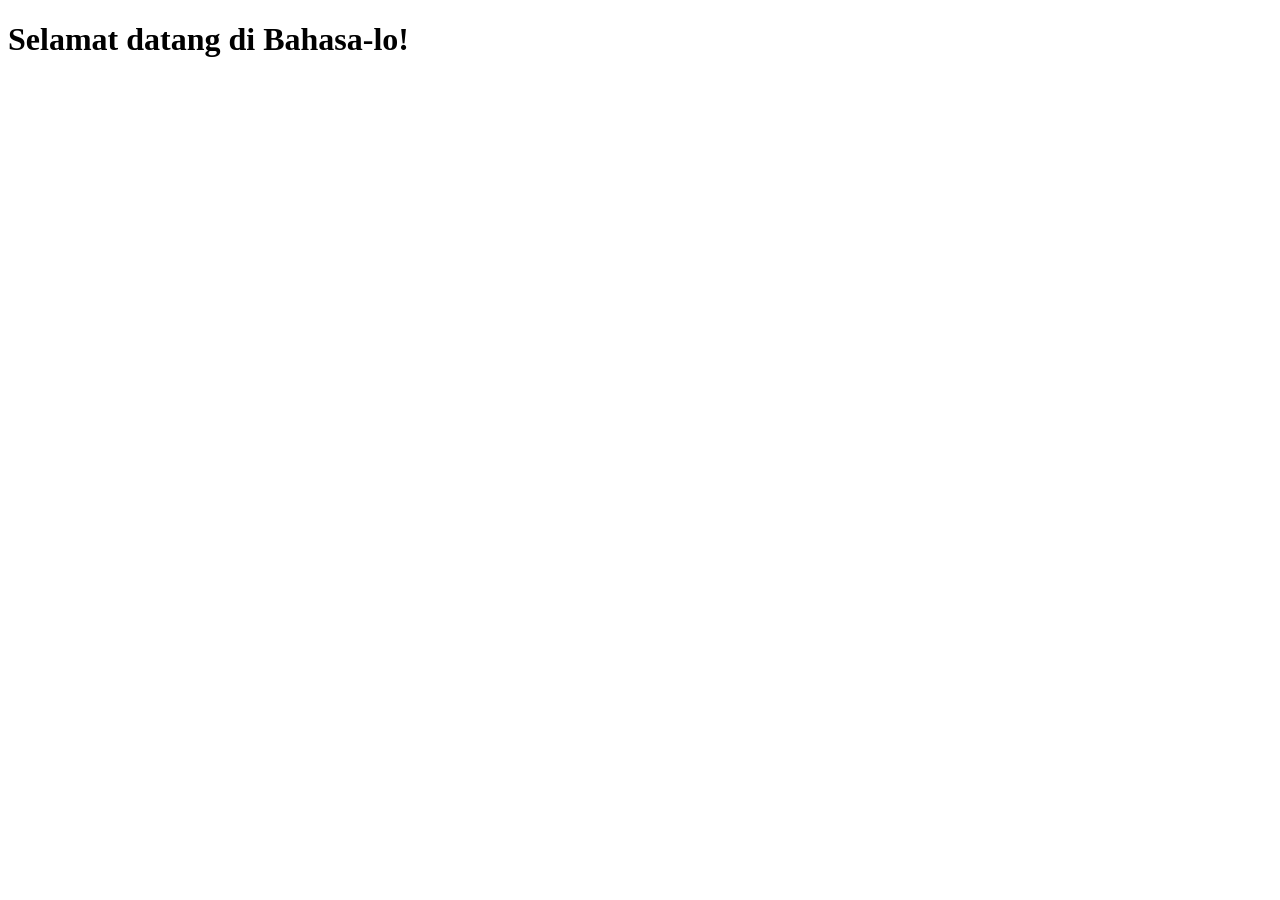
==== index.html @ d282a4c4 "Create index.html" ====
<!DOCTYPE html>
<html lang="id">
<head>
    <meta charset="UTF-8">
    <title>Bahasa-lo</title>
</head>
  <meta name="google-site-verification" content="brYAKdLp65Qve6iEKP-1iKPyguNeGDK8J0BSnaipUBI" />
<body>
    <h1>Selamat datang di Bahasa-lo!</h1>
</body>
</html>
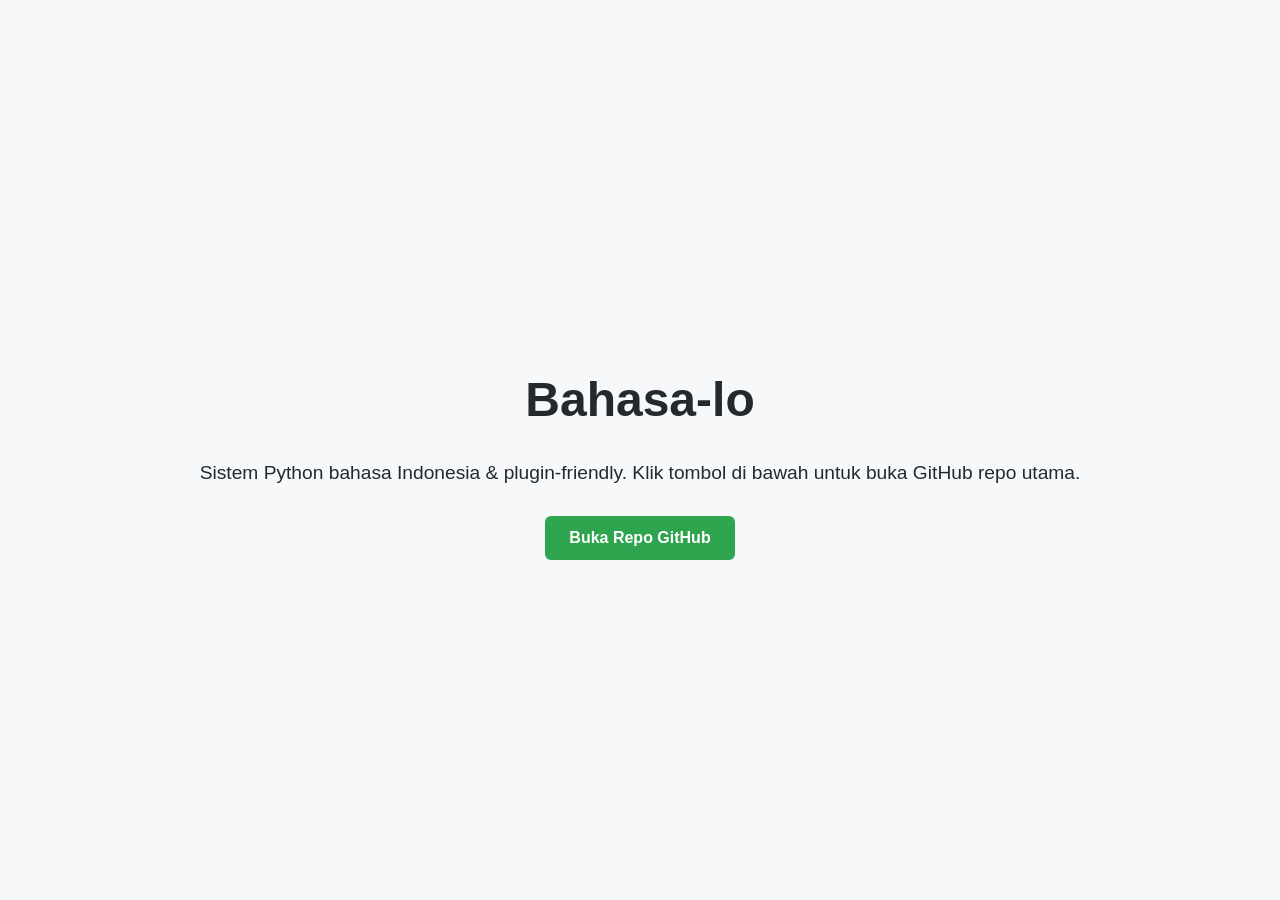
==== commit 396fd878: "Create index.html" ====
--- a/index.html
+++ b/index.html
@@ -2,10 +2,47 @@
 <html lang="id">
 <head>
     <meta charset="UTF-8">
-    <title>Bahasa-lo</title>
+    <meta name="viewport" content="width=device-width, initial-scale=1.0">
+    <title>Bahasa-lo · GitHub</title>
+    <style>
+        body {
+            font-family: Arial, sans-serif;
+            background-color: #f6f8fa;
+            color: #24292e;
+            display: flex;
+            flex-direction: column;
+            align-items: center;
+            justify-content: center;
+            height: 100vh;
+            margin: 0;
+            text-align: center;
+        }
+        h1 {
+            font-size: 3rem;
+            margin-bottom: 1rem;
+        }
+        p {
+            font-size: 1.2rem;
+            margin-bottom: 2rem;
+        }
+        a.button {
+            text-decoration: none;
+            background-color: #2ea44f;
+            color: white;
+            padding: 0.8rem 1.5rem;
+            border-radius: 6px;
+            font-weight: bold;
+            transition: background-color 0.2s;
+        }
+        a.button:hover {
+            background-color: #2c974b;
+        }
+    </style>
 </head>
   <meta name="google-site-verification" content="brYAKdLp65Qve6iEKP-1iKPyguNeGDK8J0BSnaipUBI" />
 <body>
-    <h1>Selamat datang di Bahasa-lo!</h1>
+    <h1>Bahasa-lo</h1>
+    <p>Sistem Python bahasa Indonesia & plugin-friendly. Klik tombol di bawah untuk buka GitHub repo utama.</p>
+    <a class="button" href="https://github.com/m29752885-glitch/Bahasa-lo" target="_blank">Buka Repo GitHub</a>
 </body>
 </html>
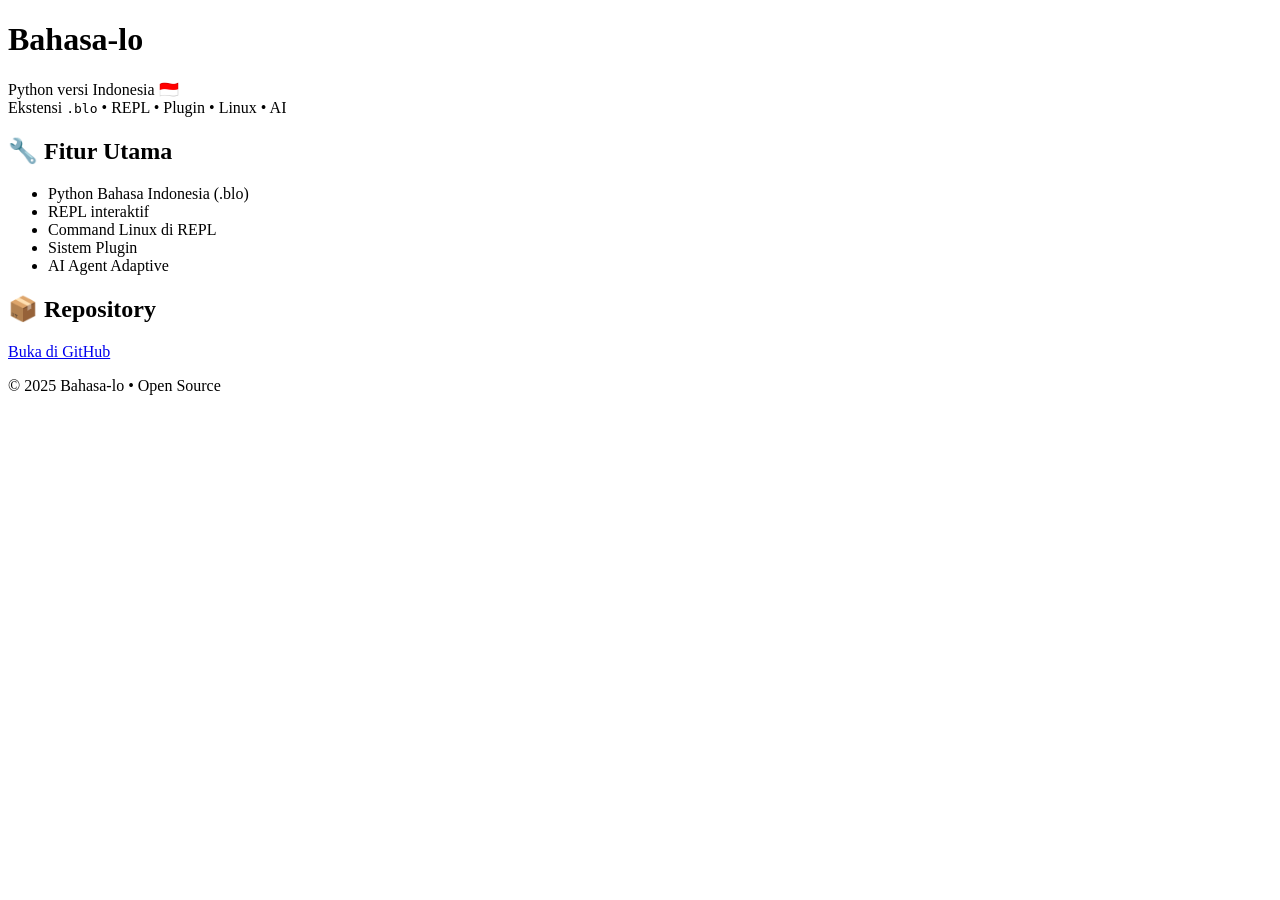
==== commit 8b88b4c4: "Create index.html" ====
--- a/index.html
+++ b/index.html
@@ -2,47 +2,46 @@
 <html lang="id">
 <head>
     <meta charset="UTF-8">
+
+    <title>Bahasa-lo – Python Indonesia (.blo)</title>
+
+    <meta name="description" content="Bahasa-lo adalah bahasa Python versi Indonesia (.blo) dengan REPL, plugin, Linux command, dan AI agent. Open source di GitHub.">
     <meta name="viewport" content="width=device-width, initial-scale=1.0">
-    <title>Bahasa-lo · GitHub</title>
-    <style>
-        body {
-            font-family: Arial, sans-serif;
-            background-color: #f6f8fa;
-            color: #24292e;
-            display: flex;
-            flex-direction: column;
-            align-items: center;
-            justify-content: center;
-            height: 100vh;
-            margin: 0;
-            text-align: center;
-        }
-        h1 {
-            font-size: 3rem;
-            margin-bottom: 1rem;
-        }
-        p {
-            font-size: 1.2rem;
-            margin-bottom: 2rem;
-        }
-        a.button {
-            text-decoration: none;
-            background-color: #2ea44f;
-            color: white;
-            padding: 0.8rem 1.5rem;
-            border-radius: 6px;
-            font-weight: bold;
-            transition: background-color 0.2s;
-        }
-        a.button:hover {
-            background-color: #2c974b;
-        }
-    </style>
+
+    <link rel="stylesheet" href="style.css">
 </head>
-  <meta name="google-site-verification" content="brYAKdLp65Qve6iEKP-1iKPyguNeGDK8J0BSnaipUBI" />
+<meta name="google-site-verification" content="KeToyyA4Qpa6A8NaQOMrX_S1o9dkWs_D8yI2KeC08-o" />
 <body>
-    <h1>Bahasa-lo</h1>
-    <p>Sistem Python bahasa Indonesia & plugin-friendly. Klik tombol di bawah untuk buka GitHub repo utama.</p>
-    <a class="button" href="https://github.com/m29752885-glitch/Bahasa-lo" target="_blank">Buka Repo GitHub</a>
+
+    <div class="container">
+        <h1>Bahasa-lo</h1>
+        <p class="tagline">
+            Python versi Indonesia 🇮🇩 <br>
+            Ekstensi <code>.blo</code> • REPL • Plugin • Linux • AI
+        </p>
+
+        <div class="card">
+            <h2>🔧 Fitur Utama</h2>
+            <ul>
+                <li>Python Bahasa Indonesia (.blo)</li>
+                <li>REPL interaktif</li>
+                <li>Command Linux di REPL</li>
+                <li>Sistem Plugin</li>
+                <li>AI Agent Adaptive</li>
+            </ul>
+        </div>
+
+        <div class="card">
+            <h2>📦 Repository</h2>
+            <a class="btn" href="https://github.com/m29752885-glitch/Bahasa-lo" target="_blank">
+                Buka di GitHub
+            </a>
+        </div>
+
+        <footer>
+            <p>© 2025 Bahasa-lo • Open Source</p>
+        </footer>
+    </div>
+
 </body>
 </html>
